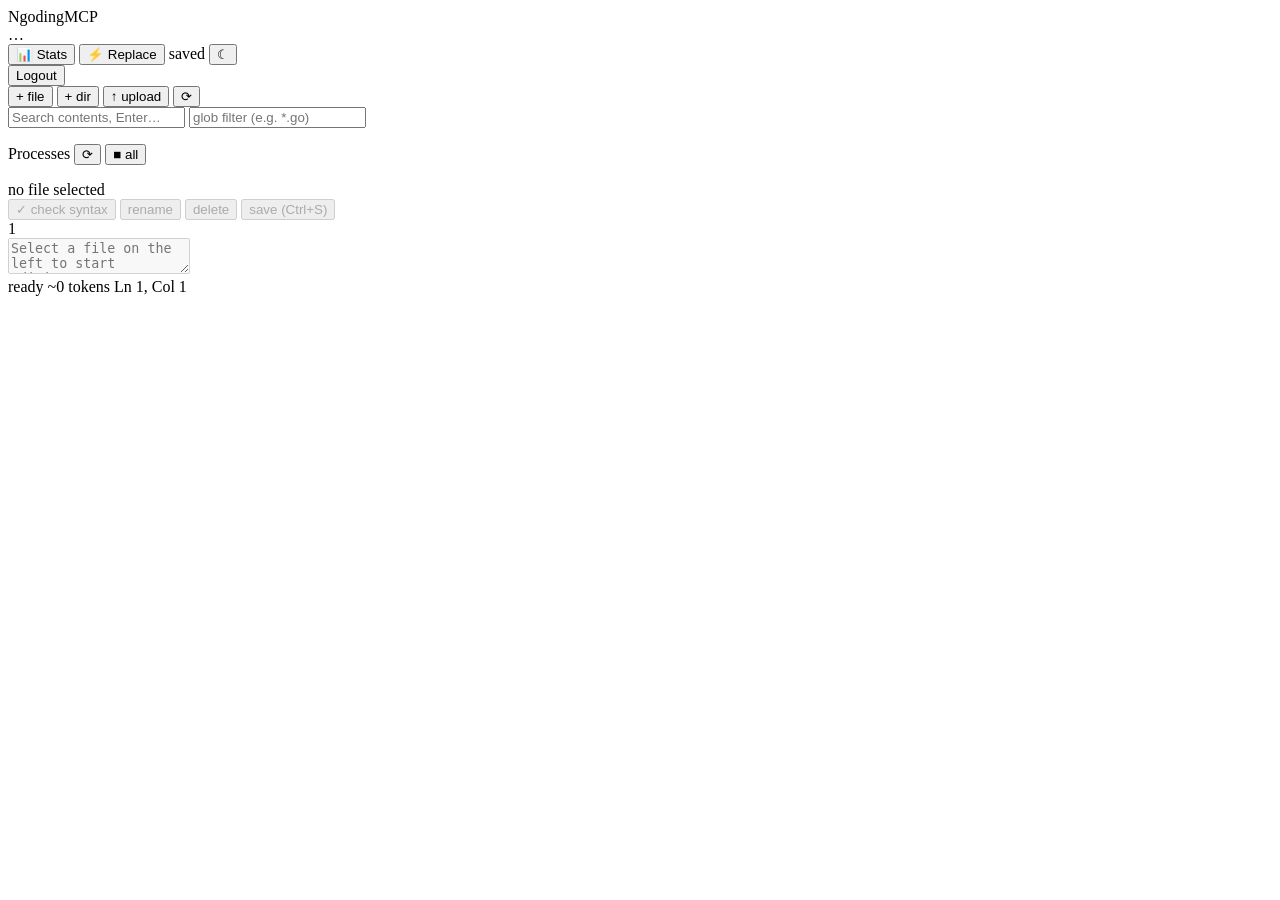
==== internal/webui/web/index.html @ 64b58d2f "Initial commit: ngodingMCP Go-based MCP coding server with workspace file tools, git read/write, all" ====
<!doctype html>
<html lang="en">
<head>
<meta charset="utf-8">
<meta name="viewport" content="width=device-width, initial-scale=1">
<title>NgodingMCP</title>
<link rel="stylesheet" href="/static/style.css">
<script src="/static/theme.js"></script>
</head>
<body>
<header class="topbar">
  <div class="brand">Ngoding<span>MCP</span></div>
  <div class="root" id="rootPath" title="workspace root">…</div>
  <div class="top-actions">
    <button id="btnStats" class="ghost" title="Workspace Stats">📊 Stats</button>
    <button id="btnSearchReplaceModal" class="ghost" title="Global Search & Replace">⚡ Replace</button>
    <span class="badge" id="saveState">saved</span>
    <button id="btnTheme" class="ghost theme-toggle" type="button" data-theme-toggle title="Toggle theme">☾</button>
    <form method="post" action="/logout"><button class="ghost" type="submit">Logout</button></form>
  </div>
</header>

<main class="layout">
  <aside class="sidebar">
    <div class="toolbar">
      <button id="btnNewFile" title="New file">+ file</button>
      <button id="btnNewFolder" title="New folder">+ dir</button>
      <button id="btnUpload" title="Upload files">↑ upload</button>
      <button id="btnRefresh" title="Refresh tree">⟳</button>
    </div>
    <div class="search">
      <input id="searchInput" placeholder="Search contents, Enter…" autocomplete="off">
      <input id="globInput" placeholder="glob filter (e.g. *.go)" autocomplete="off">
    </div>
    <div id="searchResults" class="search-results hidden"></div>
    <ul id="tree" class="tree"></ul>
    <section class="proc-panel hidden" id="procPanel">
      <div class="proc-head">
        <span>Processes</span>
        <span class="proc-actions">
          <button id="btnRefreshProc" class="ghost" title="Refresh processes">⟳</button>
          <button id="btnStopAllProc" class="ghost danger" title="Stop all processes">■ all</button>
        </span>
      </div>
      <ul id="procList" class="proc-list"></ul>
    </section>
  </aside>

  <section class="editor-pane">
    <div class="editorbar">
      <span id="currentPath" class="path">no file selected</span>
      <div class="editor-actions">
        <button id="btnCheckSyntax" disabled title="Check syntax">✓ check syntax</button>
        <button id="btnRename" disabled>rename</button>
        <button id="btnDelete" disabled class="danger">delete</button>
        <button id="btnSave" class="primary" disabled>save (Ctrl+S)</button>
      </div>
    </div>
    <div class="editor-container">
      <div id="lineNumbers" class="line-numbers">1</div>
      <textarea id="editor" spellcheck="false" placeholder="Select a file on the left to start editing…" disabled></textarea>
    </div>
    <div id="syntaxBanner" class="syntax-banner hidden"></div>
    <footer class="statusbar">
      <span id="status">ready</span>
      <span id="tokenEstimate">~0 tokens</span>
      <span id="cursor">Ln 1, Col 1</span>
    </footer>
  </section>
</main>

<!-- Stats Modal -->
<dialog id="statsModal" class="modal">
  <div class="modal-content">
    <div class="modal-header">
      <h3>Workspace Statistics</h3>
      <button class="ghost close-modal" id="btnCloseStats">✕</button>
    </div>
    <div class="modal-body" id="statsBody">Loading stats…</div>
  </div>
</dialog>

<!-- Search and Replace Modal -->
<dialog id="searchReplaceModal" class="modal">
  <div class="modal-content">
    <div class="modal-header">
      <h3>Global Search & Replace</h3>
      <button class="ghost close-modal" id="btnCloseSearchReplace">✕</button>
    </div>
    <div class="modal-body">
      <div class="form-group">
        <label>Regex Pattern:</label>
        <input id="srPattern" placeholder="e.g. func ([A-Z]\w+)">
      </div>
      <div class="form-group">
        <label>Replacement (supports $1, $2):</label>
        <input id="srReplacement" placeholder="e.g. func Exported$1">
      </div>
      <div class="form-group">
        <label>Glob Filter (optional):</label>
        <input id="srGlob" placeholder="e.g. *.go or internal/**/*.go">
      </div>
      <div class="modal-actions">
        <button id="btnSrDryRun">Simulate (Dry Run)</button>
        <button id="btnSrExecute" class="primary">Execute Replace</button>
      </div>
      <div id="srResults" class="sr-results hidden"></div>
    </div>
  </div>
</dialog>

<!-- Process Logs Modal -->
<dialog id="procLogsModal" class="modal">
  <div class="modal-content proc-logs-content">
    <div class="modal-header">
      <h3><span class="proc-dot" id="procLogsDot"></span> <span id="procLogsName">process</span></h3>
      <button class="ghost close-modal" id="btnCloseProcLogs">✕</button>
    </div>
    <div class="proc-logs-bar">
      <span id="procLogsMeta" class="proc-logs-meta">…</span>
      <label class="proc-follow"><input type="checkbox" id="procLogsFollow" checked> follow</label>
      <button id="btnProcLogsClear" class="ghost" title="Clear the view (the process log is kept)">clear</button>
      <button id="btnProcLogsRestart" title="Restart this process">↻ restart</button>
      <button id="btnProcLogsStop" class="danger" title="Stop this process">■ stop</button>
    </div>
    <pre id="procLogsOutput" class="proc-logs-output"></pre>
  </div>
</dialog>

<!-- Upload Modal -->
<dialog id="uploadModal" class="modal">
  <div class="modal-content">
    <div class="modal-header">
      <h3>Upload files</h3>
      <button class="ghost close-modal" id="btnCloseUpload">✕</button>
    </div>
    <div class="modal-body">
      <div class="form-group">
        <label for="uploadDir">Destination folder (relative to the workspace root):</label>
        <input id="uploadDir" placeholder=". (workspace root)" autocomplete="off">
      </div>
      <div id="uploadDrop" class="upload-drop" tabindex="0">
        <div>Drop files here, or <button id="btnUploadPick" type="button" class="ghost">choose files</button></div>
        <div class="upload-hint" id="uploadHint">max 20 MB per file</div>
        <input id="uploadInput" type="file" multiple class="hidden">
      </div>
      <ul id="uploadList" class="upload-list"></ul>
      <div class="modal-actions">
        <label class="proc-follow"><input type="checkbox" id="uploadOverwrite"> overwrite existing files</label>
        <button id="btnUploadClear" class="ghost">clear</button>
        <button id="btnUploadSend" class="primary" disabled>Upload</button>
      </div>
      <div id="uploadResults" class="sr-results hidden"></div>
    </div>
  </div>
</dialog>

<script src="/static/app.js"></script>
</body>
</html>
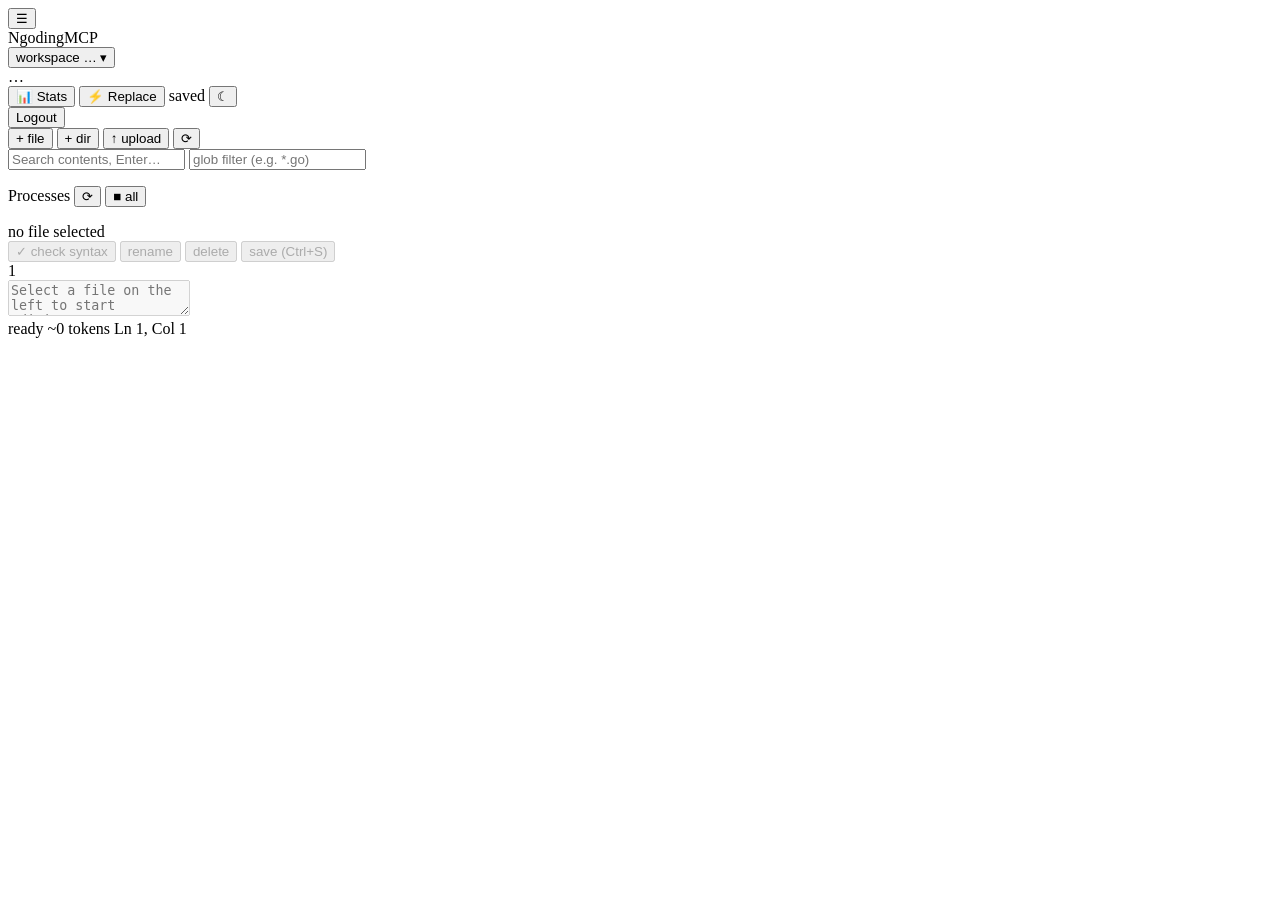
==== commit 4deb6fad: "feat(webui): workspace selector and collapsible sidebar - Save multiple workspaces in config with pe" ====
--- a/internal/webui/web/index.html
+++ b/internal/webui/web/index.html
@@ -9,7 +9,13 @@
 </head>
 <body>
 <header class="topbar">
+  <button id="btnSidebar" class="ghost sidebar-toggle" type="button" title="Collapse sidebar (Ctrl+B)" aria-controls="sidebar" aria-expanded="true">☰</button>
   <div class="brand">Ngoding<span>MCP</span></div>
+  <button id="btnWorkspaces" class="ghost ws-switch hidden" type="button" title="Switch workspace">
+    <span class="ws-label">workspace</span>
+    <span id="wsName" class="ws-name">…</span>
+    <span class="ws-caret">▾</span>
+  </button>
   <div class="root" id="rootPath" title="workspace root">…</div>
   <div class="top-actions">
     <button id="btnStats" class="ghost" title="Workspace Stats">📊 Stats</button>
@@ -20,8 +26,8 @@
   </div>
 </header>
 
-<main class="layout">
-  <aside class="sidebar">
+<main class="layout" id="layout">
+  <aside class="sidebar" id="sidebar">
     <div class="toolbar">
       <button id="btnNewFile" title="New file">+ file</button>
       <button id="btnNewFolder" title="New folder">+ dir</button>
@@ -155,6 +161,54 @@
   </div>
 </dialog>
 
+<!-- Workspaces Modal -->
+<dialog id="workspacesModal" class="modal">
+  <div class="modal-content">
+    <div class="modal-header">
+      <h3>Workspaces</h3>
+      <button class="ghost close-modal" id="btnCloseWorkspaces">✕</button>
+    </div>
+    <div class="modal-body">
+      <div class="ws-active" id="wsActive"></div>
+      <ul id="wsList" class="ws-list"></ul>
+      <div id="wsProcWarn" class="ws-warn hidden"></div>
+
+      <form id="wsForm" class="ws-form" autocomplete="off">
+        <h4 id="wsFormTitle">Add workspace</h4>
+        <input type="hidden" id="wsOriginal">
+        <div class="form-group">
+          <label for="wsFormName">Name</label>
+          <input id="wsFormName" placeholder="e.g. website-sekolah" maxlength="48" required>
+        </div>
+        <div class="form-group">
+          <label for="wsFormPath">Folder (absolute path, must already exist)</label>
+          <input id="wsFormPath" placeholder="/home/you/projects/app or ~/projects/app" required>
+        </div>
+        <div class="ws-form-row">
+          <div class="form-group">
+            <label for="wsFormSensitive">Sensitive files (.env, keys)</label>
+            <select id="wsFormSensitive">
+              <option value="">inherit default</option>
+              <option value="block">block</option>
+              <option value="allow">allow</option>
+            </select>
+          </div>
+          <div class="form-group">
+            <label for="wsFormMaxMB">Max file size (MB)</label>
+            <input id="wsFormMaxMB" type="number" min="0" step="0.5" placeholder="inherit default">
+          </div>
+        </div>
+        <div class="upload-hint" id="wsDefaults"></div>
+        <div class="modal-actions">
+          <button type="button" id="btnWsUseCurrent" class="ghost">use current folder</button>
+          <button type="button" id="btnWsCancelEdit" class="ghost hidden">cancel edit</button>
+          <button type="submit" id="btnWsSave" class="primary">Save</button>
+        </div>
+      </form>
+    </div>
+  </div>
+</dialog>
+
 <script src="/static/app.js"></script>
 </body>
 </html>
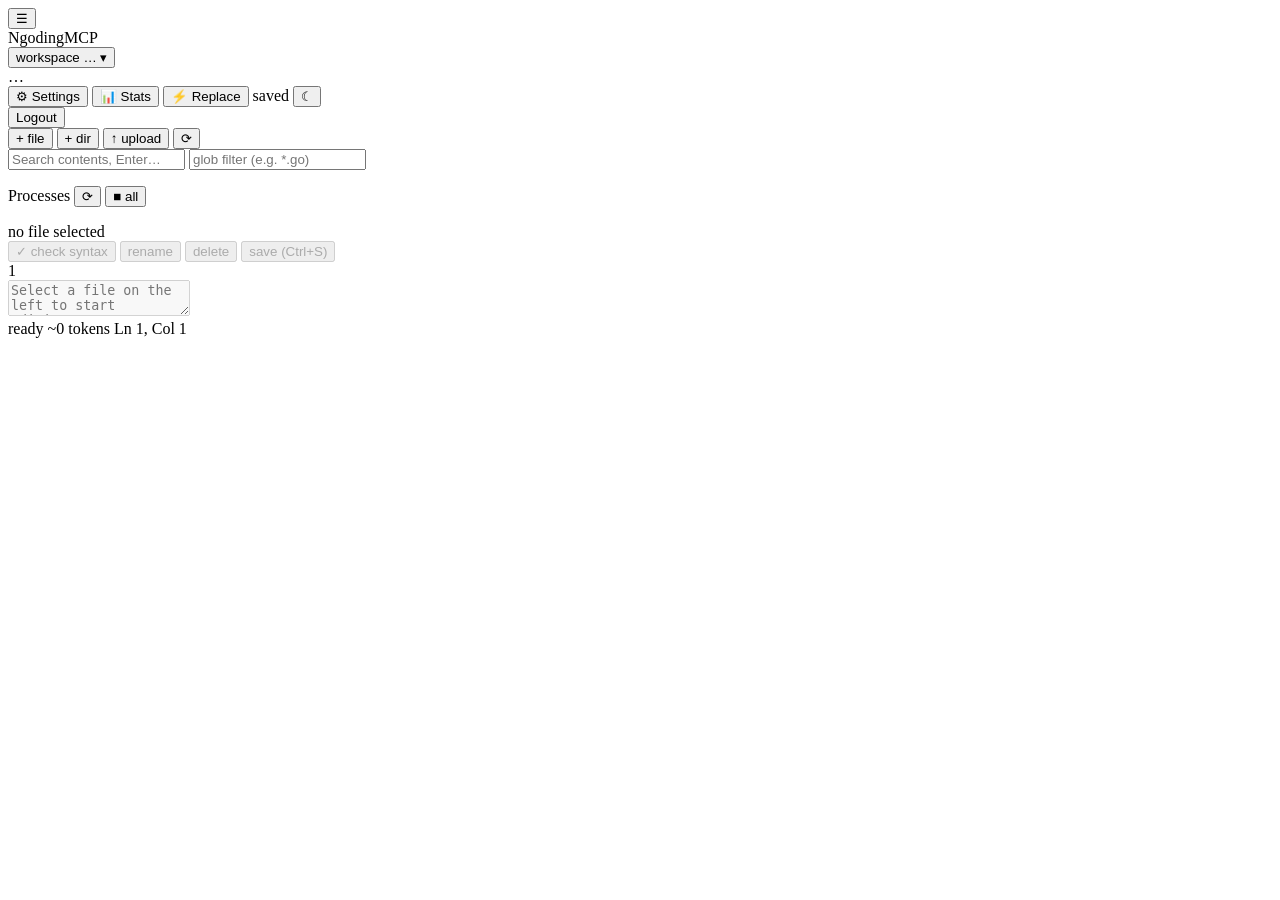
==== commit 51f0c687: "feat(oauth): OAuth 2.1 embedded untuk /mcp + settings Web UI + perbaikan keamanan Fitur: - Embedded " ====
--- a/internal/webui/web/index.html
+++ b/internal/webui/web/index.html
@@ -18,6 +18,7 @@
   </button>
   <div class="root" id="rootPath" title="workspace root">…</div>
   <div class="top-actions">
+    <button id="btnSettings" class="ghost" type="button" title="Server settings">⚙ Settings</button>
     <button id="btnStats" class="ghost" title="Workspace Stats">📊 Stats</button>
     <button id="btnSearchReplaceModal" class="ghost" title="Global Search & Replace">⚡ Replace</button>
     <span class="badge" id="saveState">saved</span>
@@ -71,6 +72,7 @@
       <span id="status">ready</span>
       <span id="tokenEstimate">~0 tokens</span>
       <span id="cursor">Ln 1, Col 1</span>
+      <span id="appVersion" class="app-version" title="NgodingMCP version"></span>
     </footer>
   </section>
 </main>
@@ -157,6 +159,63 @@
         <button id="btnUploadSend" class="primary" disabled>Upload</button>
       </div>
       <div id="uploadResults" class="sr-results hidden"></div>
+    </div>
+  </div>
+</dialog>
+
+<!-- Settings Modal -->
+<dialog id="settingsModal" class="modal">
+  <div class="modal-content">
+    <div class="modal-header">
+      <h3>Settings</h3>
+      <button class="ghost close-modal" id="btnCloseSettings">✕</button>
+    </div>
+    <div class="modal-body">
+      <div class="form-group">
+        <label for="settingsAddr">Listen address</label>
+        <input id="settingsAddr" placeholder="0.0.0.0:8080" autocomplete="off" spellcheck="false">
+        <div class="upload-hint">host:port. Where the HTTP server listens; applies after restart.</div>
+      </div>
+      <div class="form-group">
+        <label for="settingsToken">Auth token</label>
+        <input id="settingsToken" type="password" placeholder="empty = generate a random token on start" autocomplete="off" spellcheck="false">
+        <div class="upload-hint">Shown as bullets. Empty means: new random token on next start. Applies after restart — existing sessions keep the old token.</div>
+      </div>
+      <div class="form-group">
+        <label class="checkbox-row" for="settingsRun"><input type="checkbox" id="settingsRun"> Enable <code>run_command</code> &amp; background processes</label>
+        <div class="upload-hint">Opt-in tools for running allowlisted commands. Applies after restart.</div>
+      </div>
+      <div class="form-group">
+        <label class="checkbox-row" for="settingsSensitive"><input type="checkbox" id="settingsSensitive"> Allow sensitive files (.env, keys, .git)</label>
+        <div class="upload-hint">Big danger zone: disables the sensitive-file guard for <em>this server</em>. Applied live.</div>
+      </div>
+      <div class="form-group">
+        <label class="checkbox-row" for="settingsDownload"><input type="checkbox" id="settingsDownload"> Enable <code>download_file</code> (https, public hosts)</label>
+        <div class="upload-hint">Opt-in download tool. Applies after restart.</div>
+      </div>
+
+      <div class="form-divider"></div>
+
+      <div class="form-group">
+        <label for="settingsPublicURL">Public URL (OAuth issuer)</label>
+        <input id="settingsPublicURL" placeholder="https://mcp.example.com" autocomplete="off" spellcheck="false">
+        <div class="upload-hint">Empty: the issuer is derived per request from the Host header (scheme via connection TLS or a trusted proxy's X-Forwarded-Proto).</div>
+      </div>
+      <div class="form-group">
+        <label for="settingsTrustedProxies">Trusted proxies</label>
+        <input id="settingsTrustedProxies" placeholder="loopback" autocomplete="off" spellcheck="false">
+        <div class="upload-hint">Peers whose <code>X-Forwarded-Proto</code> is honored for the issuer. Keywords: <code>loopback</code> (default), <code>private</code>, <code>none</code>; or comma-separated CIDRs/IPs (e.g. Cloudflare's ranges).</div>
+      </div>
+      <div class="form-group">
+        <label class="checkbox-row" for="settingsOAuth"><input type="checkbox" id="settingsOAuth" checked> Embedded OAuth authorization server for /mcp</label>
+        <div class="upload-hint">Off: /mcp only accepts the static token.</div>
+      </div>
+
+      <p class="upload-hint restart-note">Changes are saved to <code>config.json</code> (shared with the TUI). Everything except the sensitive-file toggle is applied after the server restarts; flags/env override the file at start.</p>
+      <div class="modal-actions">
+        <button type="button" class="ghost" id="btnCancelSettings">Cancel</button>
+        <button type="button" id="btnSaveSettings" class="primary">Save</button>
+      </div>
     </div>
   </div>
 </dialog>
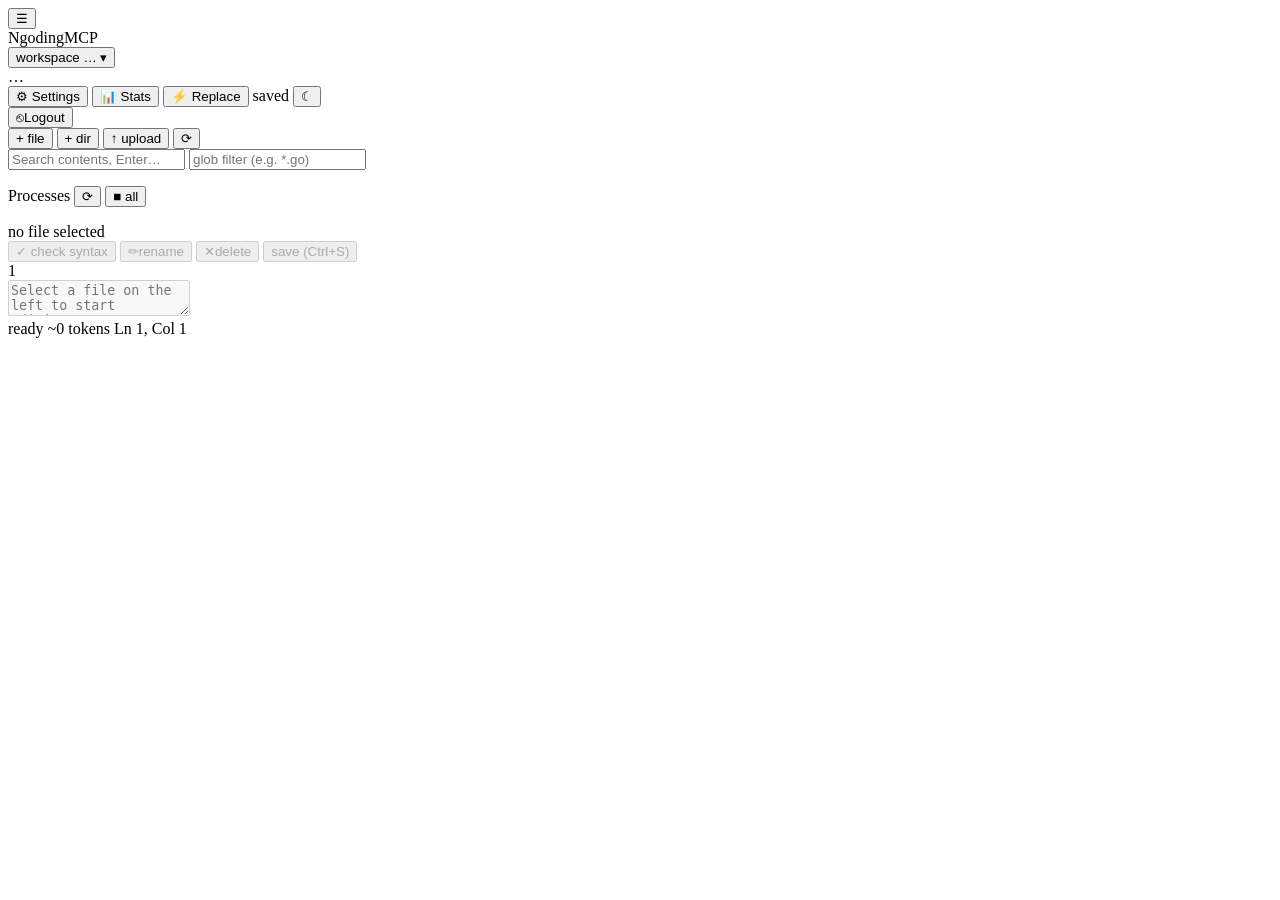
==== commit 7f868ccb: "feat(webui): responsif penuh untuk layar kecil + throttle login - Sidebar jadi overlay dgn backdrop " ====
--- a/internal/webui/web/index.html
+++ b/internal/webui/web/index.html
@@ -3,6 +3,8 @@
 <head>
 <meta charset="utf-8">
 <meta name="viewport" content="width=device-width, initial-scale=1">
+<meta name="theme-color" media="(prefers-color-scheme: dark)" content="#0f1115">
+<meta name="theme-color" media="(prefers-color-scheme: light)" content="#f6f7f9">
 <title>NgodingMCP</title>
 <link rel="stylesheet" href="/static/style.css">
 <script src="/static/theme.js"></script>
@@ -18,16 +20,17 @@
   </button>
   <div class="root" id="rootPath" title="workspace root">…</div>
   <div class="top-actions">
-    <button id="btnSettings" class="ghost" type="button" title="Server settings">⚙ Settings</button>
-    <button id="btnStats" class="ghost" title="Workspace Stats">📊 Stats</button>
-    <button id="btnSearchReplaceModal" class="ghost" title="Global Search & Replace">⚡ Replace</button>
+    <button id="btnSettings" class="ghost" type="button" title="Server settings"><span class="btn-icon" aria-hidden="true">⚙</span><span class="btn-label"> Settings</span></button>
+    <button id="btnStats" class="ghost" title="Workspace Stats"><span class="btn-icon" aria-hidden="true">📊</span><span class="btn-label"> Stats</span></button>
+    <button id="btnSearchReplaceModal" class="ghost" title="Global Search & Replace"><span class="btn-icon" aria-hidden="true">⚡</span><span class="btn-label"> Replace</span></button>
     <span class="badge" id="saveState">saved</span>
     <button id="btnTheme" class="ghost theme-toggle" type="button" data-theme-toggle title="Toggle theme">☾</button>
-    <form method="post" action="/logout"><button class="ghost" type="submit">Logout</button></form>
+    <form method="post" action="/logout"><button class="ghost" type="submit" title="Logout"><span class="btn-icon mobile-only" aria-hidden="true">⎋</span><span class="btn-label">Logout</span></button></form>
   </div>
 </header>
 
 <main class="layout" id="layout">
+  <div id="sidebarBackdrop" class="sidebar-backdrop" aria-hidden="true"></div>
   <aside class="sidebar" id="sidebar">
     <div class="toolbar">
       <button id="btnNewFile" title="New file">+ file</button>
@@ -57,10 +60,10 @@
     <div class="editorbar">
       <span id="currentPath" class="path">no file selected</span>
       <div class="editor-actions">
-        <button id="btnCheckSyntax" disabled title="Check syntax">✓ check syntax</button>
-        <button id="btnRename" disabled>rename</button>
-        <button id="btnDelete" disabled class="danger">delete</button>
-        <button id="btnSave" class="primary" disabled>save (Ctrl+S)</button>
+        <button id="btnCheckSyntax" disabled title="Check syntax">✓<span class="btn-label"> check syntax</span></button>
+        <button id="btnRename" disabled title="Rename file"><span class="btn-icon mobile-only" aria-hidden="true">✏</span><span class="btn-label">rename</span></button>
+        <button id="btnDelete" disabled class="danger" title="Delete file"><span class="btn-icon mobile-only" aria-hidden="true">✕</span><span class="btn-label">delete</span></button>
+        <button id="btnSave" class="primary" disabled title="Save (Ctrl+S)">save<span class="btn-label"> (Ctrl+S)</span></button>
       </div>
     </div>
     <div class="editor-container">
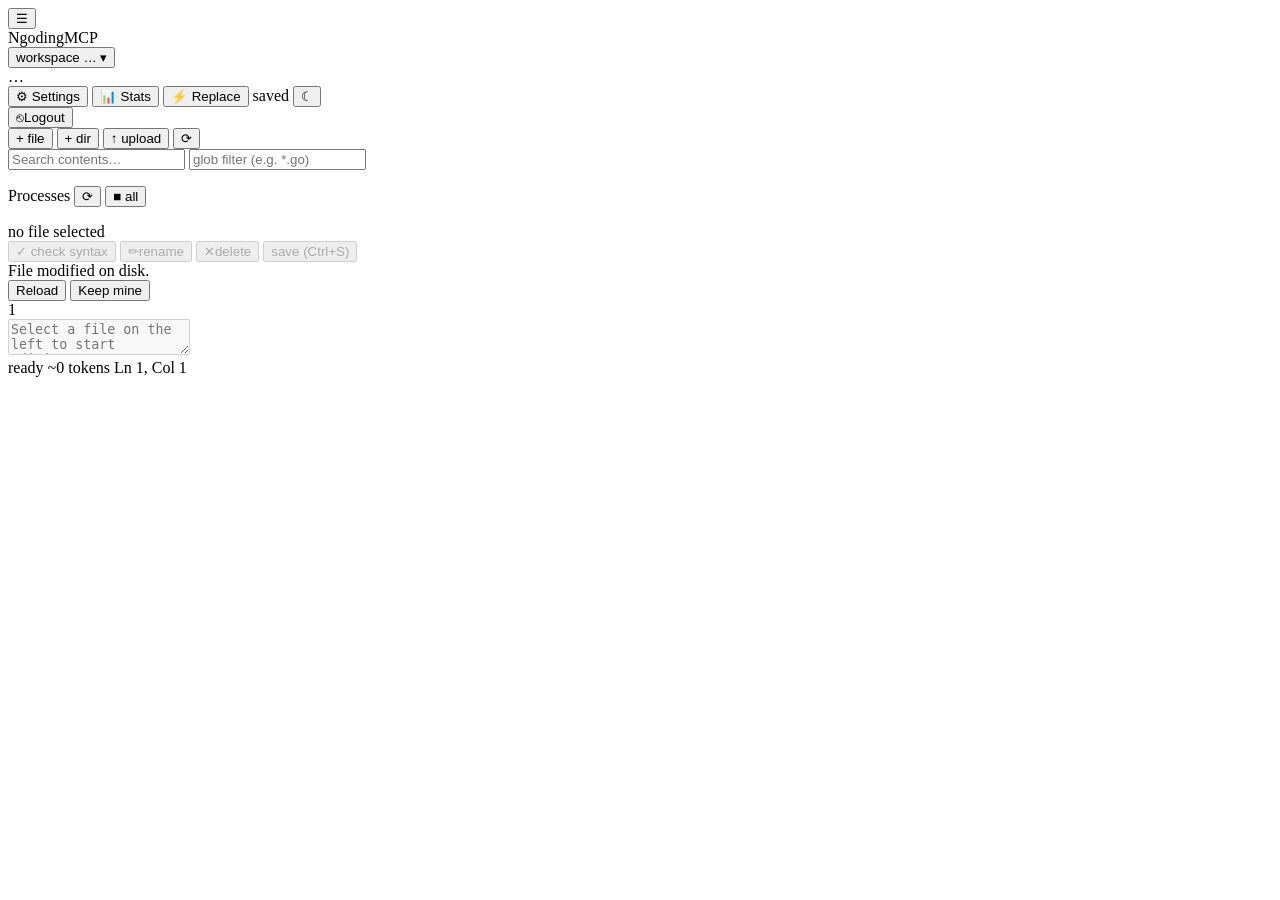
==== commit 9a110101: "feat(webui): live workspace sync over SSE - workspace: a change hub (notify.go) bumps a revision and" ====
--- a/internal/webui/web/index.html
+++ b/internal/webui/web/index.html
@@ -39,7 +39,7 @@
       <button id="btnRefresh" title="Refresh tree">⟳</button>
     </div>
     <div class="search">
-      <input id="searchInput" placeholder="Search contents, Enter…" autocomplete="off">
+      <input id="searchInput" placeholder="Search contents…" autocomplete="off">
       <input id="globInput" placeholder="glob filter (e.g. *.go)" autocomplete="off">
     </div>
     <div id="searchResults" class="search-results hidden"></div>
@@ -66,12 +66,20 @@
         <button id="btnSave" class="primary" disabled title="Save (Ctrl+S)">save<span class="btn-label"> (Ctrl+S)</span></button>
       </div>
     </div>
+    <div id="externalChangeBanner" class="external-banner hidden" role="alert">
+      <span id="externalChangeMsg">File modified on disk.</span>
+      <div class="external-banner-actions">
+        <button type="button" id="btnExternalReload" class="primary">Reload</button>
+        <button type="button" id="btnExternalDismiss" class="ghost">Keep mine</button>
+      </div>
+    </div>
     <div class="editor-container">
       <div id="lineNumbers" class="line-numbers">1</div>
       <textarea id="editor" spellcheck="false" placeholder="Select a file on the left to start editing…" disabled></textarea>
     </div>
     <div id="syntaxBanner" class="syntax-banner hidden"></div>
     <footer class="statusbar">
+      <span id="liveDot" class="live-dot" title="Connecting live sync…"></span>
       <span id="status">ready</span>
       <span id="tokenEstimate">~0 tokens</span>
       <span id="cursor">Ln 1, Col 1</span>
